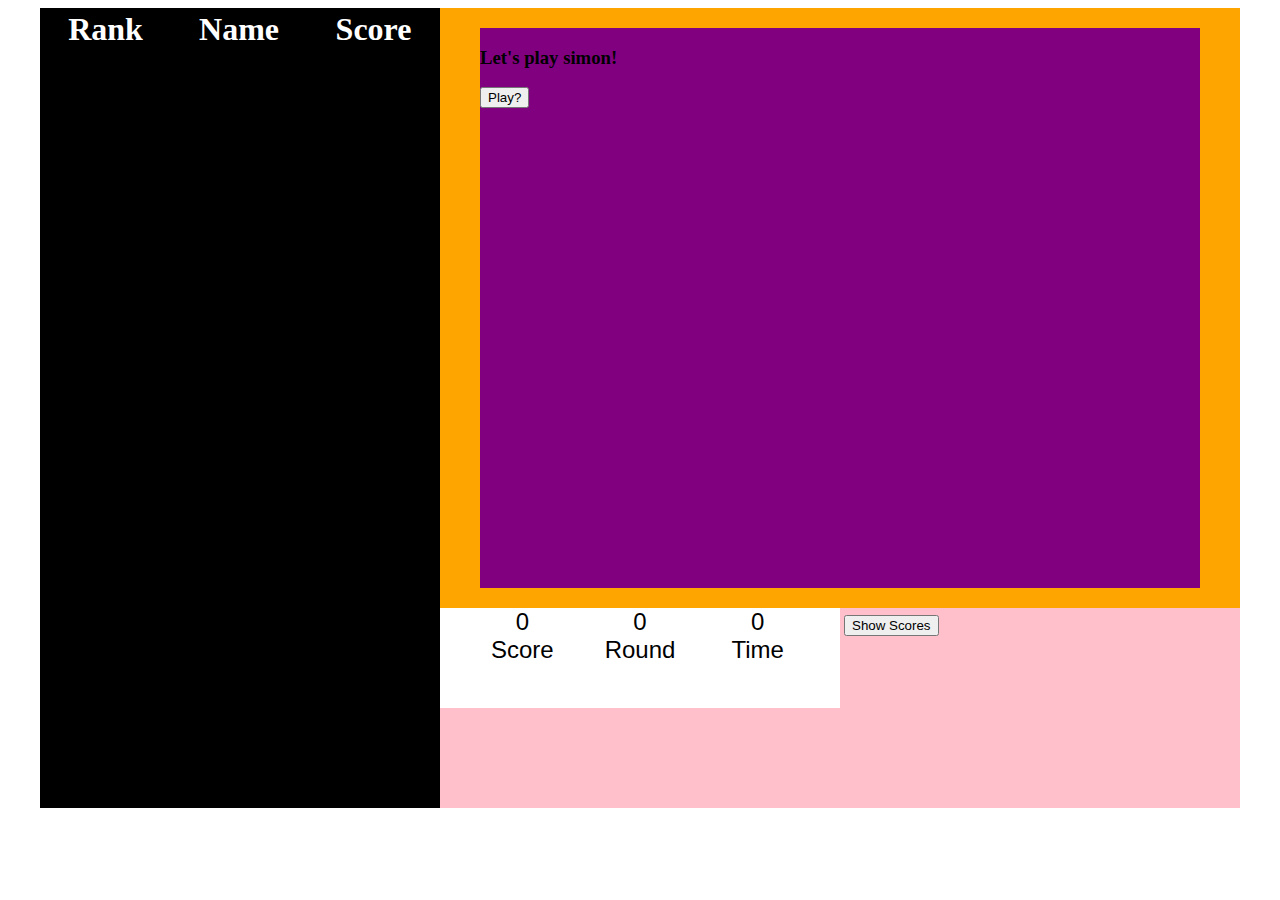
==== WebContent/index.html @ 743d1679 "first git push up" ====
<!DOCTYPE html>
<html>
<head>
  <link rel="stylesheet" href="css/main.css" style="text/css">
  <meta content="text/html;charset=utf-8" http-equiv="Content-Type">
  <meta content="utf-8" http-equiv="encoding">
</head>
<body>
<div id = "outerContainer">

<div id="container1">
<table id="scoreTable">
<thead>
  <tr>
    <th>Rank</th>
    <th>Name</th>
    <th>Score</th>
  </tr>
</thead>
<tbody id="tablebody">
</tbody>
</table>
</div>
<div id="boxer">
<div id="container2">

<div id="gameBoard">
  <div id="simon">
</div>
</div>

</div>
<div id="container3">
  <div id="scoreBoard">
    <div id="clock">
    <div id="Score">
      <div id = "score">0</div>
    <div>Score</div>
  </div>
    <div id="Round">
      <div id = "round">0</div>
      <div>Round</div>
      </div>
    <div id="Seconds">
    <div id="seconds">0</div>
    <div>Time</div>
    </div>

    </div>
  <input type="button" value="Show Scores">
  </div>

</div>
</div>

</div>
<script src = "js/timer.js"></script>
<script src = "js/main.js"></script>
<script src="js/gamelogic.js"></script>
<script src = "js/keys.js"></script>
<script src = "js/creator.js"></script>
<script src = "js/score.js"></script>
</body>
</html>
---- WebContent/css/main.css ----
#outerContainer{
  width: 75em;
  height: 50em;
  margin: 0 auto;
  display: flex;
}
#container2{
  background-color: orange;
  height: 37.5em;
  width: 50em;
  display: inline-flex;
  /*margin: 0 auto;*/
}
#container3{
  background-color: lightblue;
  height: 12.5em;
  width: 50em;
  display: inline-block;
}
#boxer{

}
#gameBoard{
  height: 35em;
  width: 45em;
  margin: 0 auto;
  margin-top: 1.25em;

  background-color: purple;
  display: inline-block;
  float:right;
  z-index: 1;
}
#container1{
  font-size: 2em;
  height: 25em;
  width:  12.5em;
  background-color: black;
  color: white;

}
#scoreTable{
  margin: 0 auto;
  height: 25em;
  width:  12.5em;
  align-content: center;
  float:left;
  z-index: 1;
  text-align: center;

}
#scoreBoard{
  background-color: pink;
  height: 12.5em;
  width: 50em;
  margin: 0 auto;
font-size: 1em;

}

#simon{

}
.redOn{
  background-color: #ff0000;
}
.redOff{
  background-color: #4d0000;
}
.blueOn{
  background-color: #00ffff;
}
.blueOff{
  background-color: #00004d;
}
.greenOn{
  background-color: #80ff00;
}
.greenOff{
    background-color: #0f3d0f;
}
.yellowOn{
  background-color: #ffff00;
}
.yellowOff{
  background-color: #4d4d00;
}
#red {

    height: 15em;
    width: 45.65%;
    border-top-right-radius: 100%;
    float: right;
    /*position: relative;
    left: 62%;
    top: 10%;*/
    border: 1em solid black;
}
#yellow {
  /*position: relative;
  bottom: 81.25%;
  left:26.5%;*/

  float: left;
  height: 15em;
  width: 45.65%;
  border-bottom-left-radius: 100%;
  border: 1em solid black;

}
#blue {
  /*position: relative;

  left: 62%;
  top: 10%;*/
  float: right;

  height: 15em;
  width: 45.65%;
  border-bottom-right-radius: 100%;
  border: 1em solid black;

}
#green {
  /*position: relative;

  bottom: 83%;
  left:26.5%;*/
  float: left;
  height: 15em;
  width: 45.65%;
  border-top-left-radius: 100%;
  border: 1em solid black;


}
#clock{
  font-size: 1em;

  width: 50%;
  height: 50%;
  background-color: white;
  text-align: center;
  font-size: 1.5em;
  font-family: Impact, Charcoal, sans-serif;
  display: inline-flex;;
}
#Score{
  display: inline-block;
  margin: 0 auto;
  width: 45%;
  height: 20px;
}
#Seconds{
  display: inline-block;
  margin: 0 auto;
width: 45%;
  height: 20px;

}
#Round{

}
#button{
  width: 50%
}
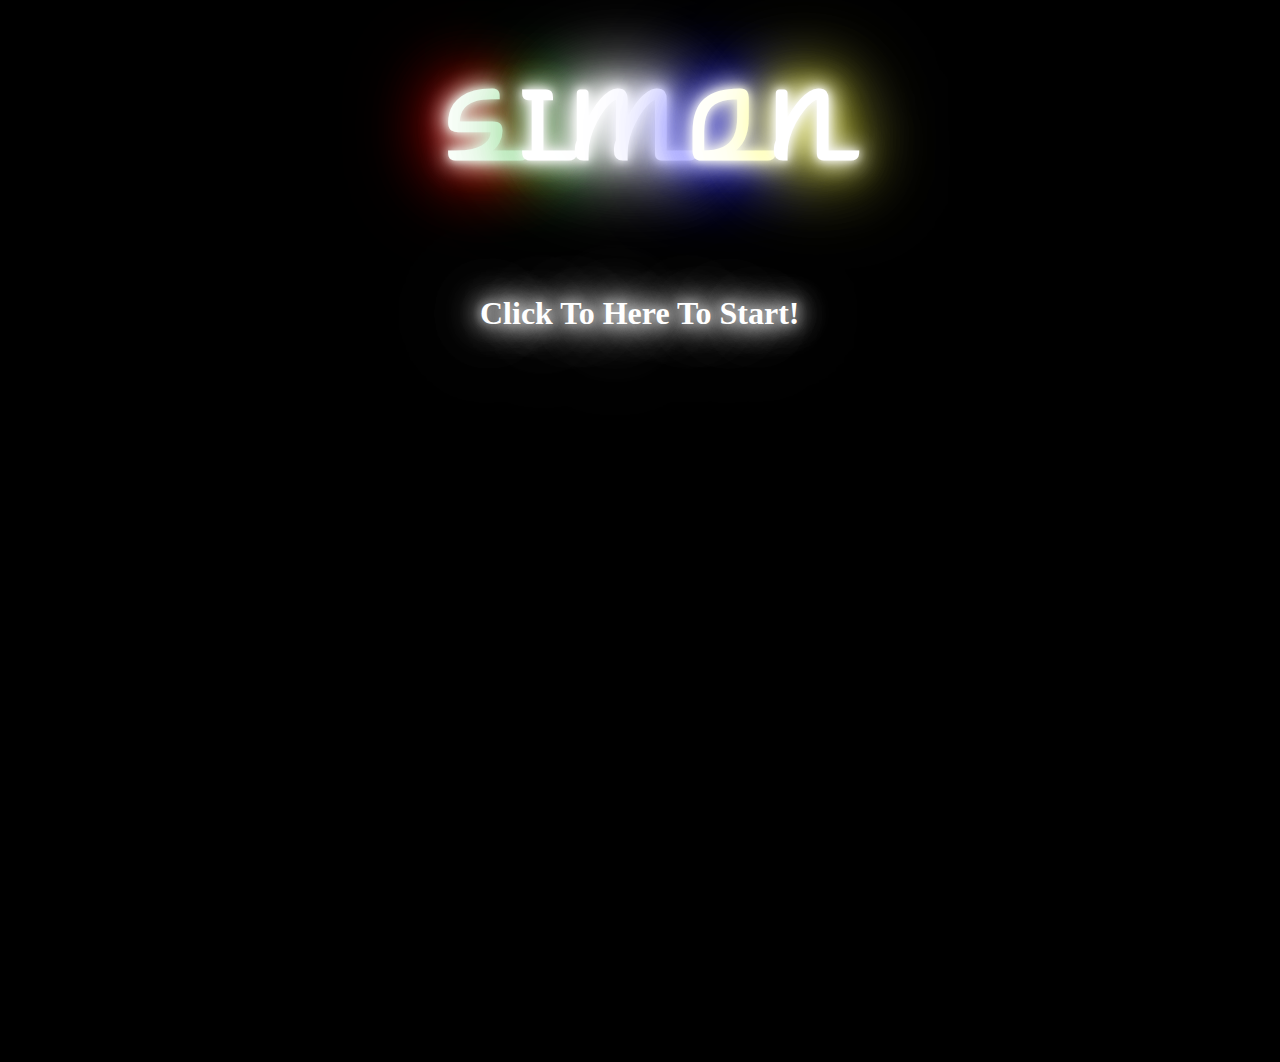
==== commit b056d48e: "Fininished css styling and game sounds" ====
--- a/WebContent/index.html
+++ b/WebContent/index.html
@@ -2,23 +2,17 @@
 <html>
 <head>
   <link rel="stylesheet" href="css/main.css" style="text/css">
+  <link async href="http://fonts.googleapis.com/css?family=Warnes" data-generated="http://enjoycss.com" rel="stylesheet" type="text/css"/>
   <meta content="text/html;charset=utf-8" http-equiv="Content-Type">
   <meta content="utf-8" http-equiv="encoding">
 </head>
 <body>
+<div id="simonsign"><h1><span class="signClass" id="signS">S</span><span class="signClass"  id="signI">I</span><span class="signClass"  id="signM">M</span><span  class="signClass" id="signO">O</span><span class="signClass" id="signN">N</span></h1></div>
 <div id = "outerContainer">
 
 <div id="container1">
 <table id="scoreTable">
-<thead>
-  <tr>
-    <th>Rank</th>
-    <th>Name</th>
-    <th>Score</th>
-  </tr>
-</thead>
-<tbody id="tablebody">
-</tbody>
+
 </table>
 </div>
 <div id="boxer">
@@ -35,29 +29,28 @@
     <div id="clock">
     <div id="Score">
       <div id = "score">0</div>
-    <div>Score</div>
-  </div>
+      <div>Score</div>
+    </div>
     <div id="Round">
       <div id = "round">0</div>
       <div>Round</div>
-      </div>
+    </div>
     <div id="Seconds">
-    <div id="seconds">0</div>
+      <div id="seconds">0</div>
     <div>Time</div>
     </div>
 
     </div>
-  <input type="button" value="Show Scores">
   </div>
 
 </div>
 </div>
 
 </div>
+<script src = "js/main.js"></script>
 <script src = "js/timer.js"></script>
-<script src = "js/main.js"></script>
 <script src="js/gamelogic.js"></script>
-<script src = "js/keys.js"></script>
+<script src = "js/music.js"></script>
 <script src = "js/creator.js"></script>
 <script src = "js/score.js"></script>
 </body>
--- a/WebContent/css/main.css
+++ b/WebContent/css/main.css
@@ -1,18 +1,50 @@
+body{
+  background-color: black;
+}
+#simonsign{
+  text-align: center;
+  font: normal 48px/normal "Warnes", Helvetica, sans-serif;
+  margin-top: 2%;
+  color: white;
+}
+.signClass {
+  margin: 0 0.23%;
+}
+#playSimonSign{
+  text-shadow: 0 0 10px rgba(180,180,180,1) , 0 0 20px rgba(255,255,255,1) , 0 0 30px rgba(255,255,255,1) , 0 0 40px #f2f7f7 , 0 0 70px #ffffff , 0 0 80px #ffffff , 0 0 100px #8c8c8c ;
+}
+#signS{
+text-shadow: 0 0 10px rgba(255,255,255,1) , -2px 0 20px rgba(255,255,255,1) , 0 0 30px rgba(255,255,255,1) , 0 0 40px rgba(255,0,0,1) , -2px 0 70px rgba(255,0,0,1) , 0 0 80px rgba(255,0,0,1) , 0 0 100px rgba(255,0,0,1) ;}
+#signI{
+text-shadow: 0 0 10px rgba(255,255,255,1) , -2px 0 20px rgba(255,255,255,1) , 0 0 30px rgba(255,255,255,1) , 0 0 40px #0cb20c , -2px 0 70px #0cb20c , 0 0 80px #0cb20c , 0 0 100px #0cb20c ;
+}
+#signM{
+  text-shadow: 0 0 10px rgba(255,255,255,1) , 0 0 20px rgba(255,255,255,1) , 0 0 30px rgba(255,255,255,1) , 0 0 40px #f2f7f7 , 0 0 70px #ffffff , 0 0 80px #ffffff , 0 0 100px #ffffff ;
+}
+#signO{
+text-shadow: 0 0 10px rgba(255,255,255,1) , -2px 0 20px rgba(255,255,255,1) , 0 0 30px rgba(255,255,255,1) , 0 0 40px #0000ff , -2px 0 70px #0000ff , 0 0 80px #0000ff , 0 0 100px #0000ff ;
+}
+#signN{
+  text-shadow: 0 0 10px rgba(255,255,255,1) , 0 0 20px rgba(255,255,255,1) , 0 0 30px rgba(255,255,255,1) , 0 0 40px rgba(255,255,0,1) , 0 0 70px rgba(255,255,0,1) , 0 0 80px rgba(247,247,121,1) , 0 0 100px rgba(255,255,170,1) ;
+}
+#playSimonSign{
+  color: white;
+}
 #outerContainer{
+  background-color: black;
   width: 75em;
   height: 50em;
   margin: 0 auto;
   display: flex;
 }
 #container2{
-  background-color: orange;
   height: 37.5em;
   width: 50em;
   display: inline-flex;
   /*margin: 0 auto;*/
 }
 #container3{
-  background-color: lightblue;
+
   height: 12.5em;
   width: 50em;
   display: inline-block;
@@ -25,8 +57,6 @@
   width: 45em;
   margin: 0 auto;
   margin-top: 1.25em;
-
-  background-color: purple;
   display: inline-block;
   float:right;
   z-index: 1;
@@ -35,8 +65,9 @@
   font-size: 2em;
   height: 25em;
   width:  12.5em;
-  background-color: black;
+
   color: white;
+  text-shadow: 0 0 10px rgba(255,255,255,1) , 0 0 20px rgba(255,255,255,1) , 0 0 30px rgba(255,255,255,1) , 0 0 40px #ff00de , 0 0 70px #ff00de , 0 0 80px #ff00de , 0 0 100px #ff00de ;
 
 }
 #scoreTable{
@@ -47,19 +78,19 @@
   float:left;
   z-index: 1;
   text-align: center;
-
 }
 #scoreBoard{
-  background-color: pink;
   height: 12.5em;
   width: 50em;
   margin: 0 auto;
-font-size: 1em;
+  font-size: 1em;
+  text-decoration-style:dotted;
 
 }
 
 #simon{
-
+  height: 35em;
+width: 45em;
 }
 .redOn{
   background-color: #ff0000;
@@ -87,8 +118,8 @@
 }
 #red {
 
-    height: 15em;
-    width: 45.65%;
+    height: 45%;
+    width: 45%;
     border-top-right-radius: 100%;
     float: right;
     /*position: relative;
@@ -102,8 +133,8 @@
   left:26.5%;*/
 
   float: left;
-  height: 15em;
-  width: 45.65%;
+  height: 45%;
+  width: 45%;
   border-bottom-left-radius: 100%;
   border: 1em solid black;
 
@@ -115,8 +146,8 @@
   top: 10%;*/
   float: right;
 
-  height: 15em;
-  width: 45.65%;
+  height: 45%;
+  width: 45%;
   border-bottom-right-radius: 100%;
   border: 1em solid black;
 
@@ -127,8 +158,8 @@
   bottom: 83%;
   left:26.5%;*/
   float: left;
-  height: 15em;
-  width: 45.65%;
+  height: 45%;
+  width: 45%;
   border-top-left-radius: 100%;
   border: 1em solid black;
 
@@ -136,31 +167,35 @@
 }
 #clock{
   font-size: 1em;
-
-  width: 50%;
+    width: 50%;
   height: 50%;
-  background-color: white;
   text-align: center;
   font-size: 1.5em;
   font-family: Impact, Charcoal, sans-serif;
-  display: inline-flex;;
+  display: inline-flex;
+  margin-left: 25%;
+  margin-top: 6%;
+
 }
 #Score{
   display: inline-block;
-  margin: 0 auto;
+
   width: 45%;
   height: 20px;
+  margin-top: 20%;
 }
 #Seconds{
   display: inline-block;
   margin: 0 auto;
-width: 45%;
+  width: 45%;
   height: 20px;
+  margin-top: 20%;
 
 }
 #Round{
-
-}
+  margin-top: 20%;
+}
+
 #button{
   width: 50%
 }
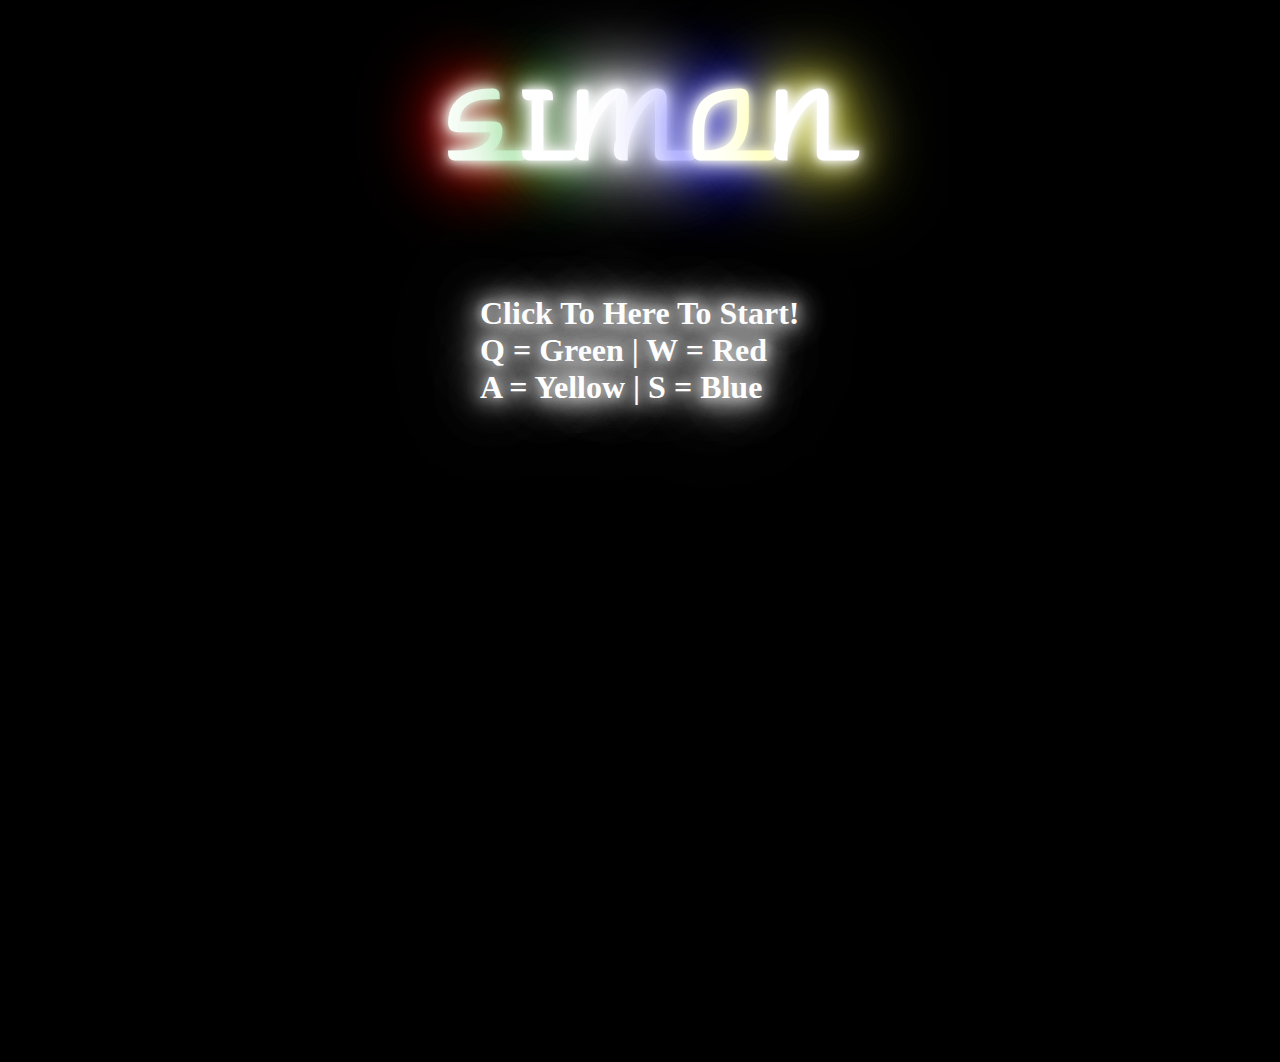
==== commit 29395744: "fixed the audio issues" ====
--- a/WebContent/index.html
+++ b/WebContent/index.html
@@ -42,14 +42,21 @@
 
     </div>
   </div>
-
 </div>
 </div>
-
 </div>
+<audio src="audio/green.wav" id="greenaudio"></audio>
+<audio src="audio/red.wav" id="redaudio"></audio>
+<audio src="audio/blue.wav" id="blueaudio"></audio>
+<audio src="audio/yellow.wav" id="yellowaudio"></audio>
+<audio src="audio/wrongGuess.wav" id="loseaudio"></audio>
+<audio src="audio/timeout.wav" id="timeoutaudio"></audio>
+<audio src="audio/timestart.wav" id="timestartaudio"></audio>
+<audio src="audio/timequarter.wav" id="timequarteraudio"></audio>
+<audio src="audio/timethreequarter.wav" id="timethreequarteraudio"></audio>
 <script src = "js/main.js"></script>
 <script src = "js/timer.js"></script>
-<script src="js/gamelogic.js"></script>
+<script src = "js/gamelogic.js"></script>
 <script src = "js/music.js"></script>
 <script src = "js/creator.js"></script>
 <script src = "js/score.js"></script>
--- a/WebContent/css/main.css
+++ b/WebContent/css/main.css
@@ -94,24 +94,31 @@
 }
 .redOn{
   background-color: #ff0000;
+  -webkit-box-shadow: 0 0 1px 0 rgba(0,0,0,0.5) , 0 0 2px 1px rgba(255,0,0,1) , 0 0 2px 2px rgba(255,0,0,1) , 0 0 6px 2px rgba(255,0,0,1) , 0 0 16px 4px rgba(255,0,0,1) ;
+box-shadow: 0 0 1px 0 rgba(0,0,0,0.5) , 0 0 2px 1px rgba(255,0,0,1) , 0 0 2px 2px rgba(255,0,0,1) , 0 0 6px 2px rgba(255,0,0,1) , 0 0 16px 4px rgba(255,0,0,1) ;
 }
 .redOff{
   background-color: #4d0000;
 }
 .blueOn{
   background-color: #00ffff;
+  -webkit-box-shadow: 0 0 1px 0 rgba(0,0,0,0.5) , 0 0 2px 1px rgba(0,0,255,1) , 0 0 2px 2px rgba(0,0,255,1) , 0 0 6px 2px rgba(0,0,255,1) , 0 0 16px 4px rgba(0,0,255,1) ;
+box-shadow: 0 0 1px 0 rgba(0,0,0,0.5) , 0 0 2px 1px rgba(0,0,255,1) , 0 0 2px 2px rgba(0,0,255,1) , 0 0 6px 2px rgba(0,0,255,1) , 0 0 16px 4px rgba(0,0,255,1) ;
 }
 .blueOff{
   background-color: #00004d;
 }
 .greenOn{
   background-color: #80ff00;
-}
+  -webkit-box-shadow: 0 0 1px 0 rgba(0,0,0,0.5) , 0 0 2px 1px rgba(0,255,0,1) , 0 0 2px 2px rgba(0,255,0,1) , 0 0 6px 2px rgba(0,255,0,1) , 0 0 16px 4px rgba(0,255,0,1) ;
+  box-shadow: 0 0 1px 0 rgba(0,0,0,0.5) , 0 0 2px 1px rgba(0,255,0,1) , 0 0 2px 2px rgba(0,255,0,1) , 0 0 6px 2px rgba(0,255,0,1) , 0 0 16px 4px rgba(0,255,0,1) ;}
 .greenOff{
     background-color: #0f3d0f;
 }
 .yellowOn{
   background-color: #ffff00;
+  -webkit-box-shadow: 0 0 1px 0 rgba(0,0,0,0.5) , 0 0 2px 1px rgba(255,255,0,1) , 0 0 2px 2px rgba(255,255,0,1) , 0 0 6px 2px rgba(255,255,0,1) , 0 0 16px 4px rgba(255,255,0,1) ;
+box-shadow: 0 0 1px 0 rgba(0,0,0,0.5) , 0 0 2px 1px rgba(255,255,0,1) , 0 0 2px 2px rgba(255,255,0,1) , 0 0 6px 2px rgba(255,255,0,1) , 0 0 16px 4px rgba(255,255,0,1) ;
 }
 .yellowOff{
   background-color: #4d4d00;
@@ -119,13 +126,13 @@
 #red {
 
     height: 45%;
-    width: 45%;
+    width: 47.75%;
     border-top-right-radius: 100%;
     float: right;
     /*position: relative;
     left: 62%;
     top: 10%;*/
-    border: 1em solid black;
+    border: .50em solid black;
 }
 #yellow {
   /*position: relative;
@@ -134,9 +141,10 @@
 
   float: left;
   height: 45%;
-  width: 45%;
+  width: 47.75%;
   border-bottom-left-radius: 100%;
-  border: 1em solid black;
+  border: .5em solid black;
+  margin-top: .5em;
 
 }
 #blue {
@@ -147,9 +155,11 @@
   float: right;
 
   height: 45%;
-  width: 45%;
+  width: 47.75%;
   border-bottom-right-radius: 100%;
-  border: 1em solid black;
+  border: .5em solid black;
+  margin-top: .5em;
+
 
 }
 #green {
@@ -159,11 +169,9 @@
   left:26.5%;*/
   float: left;
   height: 45%;
-  width: 45%;
+  width: 47.75%;
   border-top-left-radius: 100%;
-  border: 1em solid black;
-
-
+  border: .5em solid black;
 }
 #clock{
   font-size: 1em;
